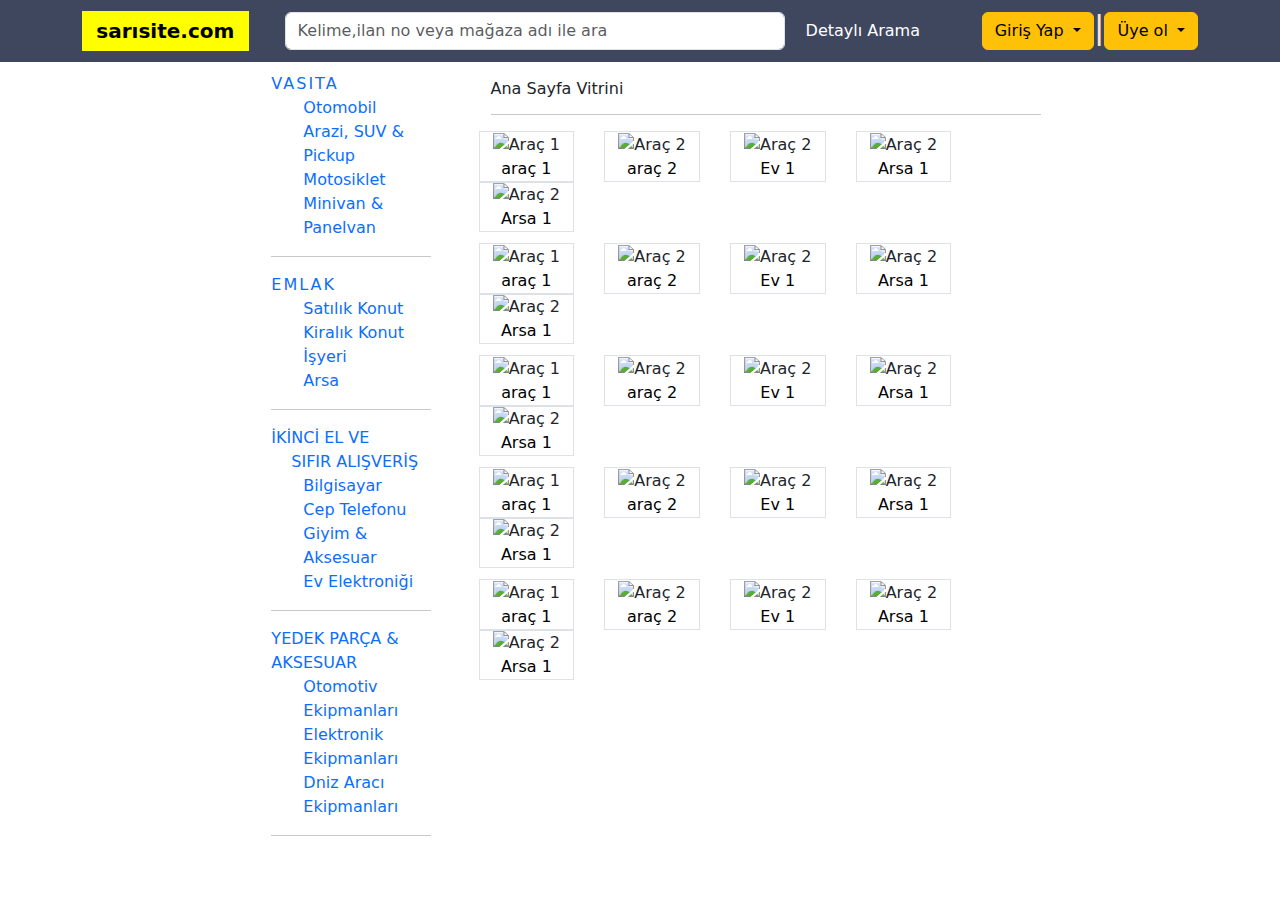
==== index.html @ e5ecdc56 "İLK KOMMİT" ====
<!DOCTYPE html>
<html lang="en">

<head>
    <meta charset="UTF-8">
    <meta name="viewport" content="width=device-width, initial-scale=1.0">
    <link rel="stylesheet" href="css/bootstrap.min.css">
    <link rel="stylesheet" href="https://cdnjs.cloudflare.com/ajax/libs/font-awesome/6.5.1/css/all.min.css"
        integrity="sha512-DTOQO9RWCH3ppGqcWaEA1BIZOC6xxalwEsw9c2QQeAIftl+Vegovlnee1c9QX4TctnWMn13TZye+giMm8e2LwA=="
        crossorigin="anonymous" referrerpolicy="no-referrer" />

    <link rel="stylesheet" href="style.css">
    <title>Sarı Site</title>


</head>

<body>

    <div>

        <nav class="navbar navbar-expand " style="background-color: #3f475f;">
            <div class=" container">
                <a style="background-color: yellow; color: black; font-weight: bold;" class="navbar-brand"
                    href="index2.html"><span style="color: yellow;">|</span> sarısite.com <span
                        style="color: yellow;">|</span> </a>
                <button class="navbar-toggler" type="button" data-bs-toggle="collapse"
                    data-bs-target="#navbarNavDropdown" aria-controls="navbarNavDropdown" aria-expanded="false"
                    aria-label="Toggle navigation">
                    <span class="navbar-toggler-icon"></span>
                </button>
                <div class=" container-fluid">
                    <form class="form-control-sm d-flex" role="search">
                        <input style=" background-color: white; width: 500px" class="form-control me-2" type="search"
                            placeholder="Kelime,ilan no veya mağaza adı ile ara" aria-label="Search">
                        <button style="color: white;" class="btn btn-outline" type="submit">Detaylı Arama</button>
                    </form>
                </div>
                <div class="dropdown">
                    <button type="button" class="btn btn-warning dropdown-toggle" data-bs-toggle="dropdown"
                        aria-expanded="false" data-bs-auto-close="outside">
                        Giriş Yap
                    </button>
                    <form style="width:350px; height: 300px;" class="dropdown-menu p-4">
                        <div class="mb-3">
                            <label for="exampleDropdownFormEmail2" class="form-label">Mail Adresi</label>
                            <input type="email" class="form-control" id="exampleDropdownFormEmail2"
                                placeholder="email@example.com">
                        </div>
                        <div class="mb-3">
                            <label for="exampleDropdownFormPassword2" class="form-label">Şifre</label>
                            <input type="password" class="form-control" id="exampleDropdownFormPassword2"
                                placeholder="Şifre..">
                        </div>
                        <div class="mb-3">
                            <div class="form-check">
                                <input type="checkbox" class="form-check-input" id="dropdownCheck2">
                                <label class="form-check-label" for="dropdownCheck2">
                                    Beni Hatırla
                                </label>
                            </div>
                        </div>
                        <button type="submit" class="btn btn-primary">Giriş Yap</button>
                    </form>


                </div>

                <h2 style="color: bisque; font-weight: lighter;"> | </h2>

                <div class="dropdown">
                    <button type="button" class="btn btn-warning dropdown-toggle" data-bs-toggle="dropdown"
                        aria-expanded="false" data-bs-auto-close="outside">
                        Üye ol
                    </button>
                    <form style="width:350px; height: 425px;" class="dropdown-menu p-4">
                        <div class="mb-3">
                            <label for="exampleDropdownFormEmail2" class="form-label">İsim</label>
                            <input type="text" class="form-control" id="exampleDropdownFormText2" placeholder="İsim..">
                        </div>
                        <div class="mb-3">
                            <label for="exampleDropdownFormEmail2" class="form-label">Soy İsim</label>
                            <input type="text" class="form-control" id="exampleDropdownFormText2"
                                placeholder="Soy İsim..">
                        </div>
                        <div class="mb-3">
                            <label for="exampleDropdownFormEmail2" class="form-label">Mail Adresi</label>
                            <input type="email" class="form-control" id="exampleDropdownFormEmail2"
                                placeholder="email@example.com">
                        </div>
                        <div class="mb-3">
                            <label for="exampleDropdownFormPassword2" class="form-label">Şifre</label>
                            <input type="password" class="form-control" id="exampleDropdownFormPassword2"
                                placeholder="Password">
                        </div>
                        <button type="submit" class="btn btn-primary">Kayıt Ol</button>
                    </form>

                </div>
            </div>
        </nav>
    </div>

    <section class="min-vh- d-flex flex-column justify-content-end align-items-center" id="home">

        <div class="d-flex flex-row">
            <div class="col-3 container">
                <div class="list-group">
                    <ul style="margin-top: 5%;">
                        <li style="list-style: none;">
                            <a class="  link-underline link-underline-opacity-0 link-underline-opacity-100-hover" style="font-weight: 500; letter-spacing: 2px;" href="index2.html">
                                <i class="fa-solid fa-code-merge"></i>
                                VASITA
                            </a>
                        </li>
                        <ul style="list-style: none;">
                            <li> <a class="  link-underline link-underline-opacity-0 link-underline-opacity-100-hover" href="otomobil/otomobil.html">Otomobil</a></li>
                            <li> <a class="  link-underline link-underline-opacity-0 link-underline-opacity-100-hover"  href="arazisuv.html">Arazi, SUV & Pickup</a></li>
                            <li> <a class="  link-underline link-underline-opacity-0 link-underline-opacity-100-hover"  href="motorsiklet.html">Motosiklet</a></li>
                            <li> <a class="  link-underline link-underline-opacity-0 link-underline-opacity-100-hover" href="minivan.html">Minivan & Panelvan</a></li>
                        </ul>
                        </li>
                        <hr>
                        <li style="list-style: none;">
                            <a class="  link-underline link-underline-opacity-0 link-underline-opacity-100-hover" style=" font-weight: 500; letter-spacing: 2px;" href="index2.html">
                                <i class="fa-solid fa-sign-hanging"></i>
                                EMLAK
                            </a>
                        </li>
                        <ul style="list-style: none;">
                            <li> <a class="  link-underline link-underline-opacity-0 link-underline-opacity-100-hover"
                                    href="index2.html">
                                    Satılık Konut
                                </a>
                            </li>
                            <li> <a class="  link-underline link-underline-opacity-0 link-underline-opacity-100-hover"
                                    href="index2.html">Kiralık Konut</a></li>
                            <li> <a class="  link-underline link-underline-opacity-0 link-underline-opacity-100-hover"
                                    href="index2.html">İşyeri</a></li>
                            <li> <a class="  link-underline link-underline-opacity-0 link-underline-opacity-100-hover"
                                    href="index2.html">Arsa</a></li>
                        </ul>
                        </li>
                        <hr>
                        <li style="list-style: none;">
                            <a class="  link-underline link-underline-opacity-0 link-underline-opacity-100-hover" style=" font-weight: 500; " href="index2.html">
                                <i class="fa-solid fa-cart-shopping"></i>
                                İKİNCİ EL VE <br> <span style="color: white;">fıe</span>SIFIR ALIŞVERİŞ
                            </a>
                        </li>
                        <ul style="list-style: none;">
                            <li> <a class="  link-underline link-underline-opacity-0 link-underline-opacity-100-hover"
                                    href="index2.html">Bilgisayar</a></li>
                            <li> <a class="  link-underline link-underline-opacity-0 link-underline-opacity-100-hover"
                                    href="index2.html">Cep Telefonu</a></li>
                            <li> <a class="  link-underline link-underline-opacity-0 link-underline-opacity-100-hover"
                                    href="index2.html">Giyim & Aksesuar</a></li>
                            <li> <a class="  link-underline link-underline-opacity-0 link-underline-opacity-100-hover"
                                    href="index2.html">Ev Elektroniği</a></li>
                        </ul>
                        </li>
                        <hr>
                        <li style="list-style: none;">
                            <a class="  link-underline link-underline-opacity-0 link-underline-opacity-100-hover" style="font-weight: 500; " href="index2.html">
                                <i class="fa-solid fa-code-compare"></i>
                                YEDEK PARÇA & AKSESUAR
                            </a>
                        </li>
                        <ul style="list-style: none;">
                            <li> <a class="  link-underline link-underline-opacity-0 link-underline-opacity-100-hover"
                                    href="index2.html">Otomotiv Ekipmanları</a></li>
                            <li> <a class="  link-underline link-underline-opacity-0 link-underline-opacity-100-hover"
                                    href="index2.html">Elektronik Ekipmanları</a></li>
                            <li> <a class="  link-underline link-underline-opacity-0 link-underline-opacity-100-hover"
                                    href="index2.html">Dniz Aracı Ekipmanları</a></li>
                        </ul>
                        </li>
                        <hr>

                    </ul>

                </div>

            </div>

            <div class="col-8 container">
                <h6 style="margin-top: 3%;">Ana Sayfa Vitrini</h6>
                <hr>
                <div>
                    <div style="grid-column-gap: 2.5cap;" class="row ">
                        <div style="cursor: pointer; text-align: center; " class="col-2  border">

                            <img style="width: 100%;" alt="Araç 1"
                                src="https://i0.shbdn.com/photos/37/08/51/thmb_1135370851kx5.jpg">
                            <a class="  link-underline link-underline-opacity-0 link-underline-opacity-100-hover" style="text-align: center;display: block;white-space: nowrap;overflow: hidden; text-overflow: ellipsis;  color: black;"
                                href="index2.html">araç 1 </a>
                        </div>
                        <div style="cursor: pointer; text-align: center; " class="col-2  border">
                            <img style="width: 100%;" alt="Araç 2"
                                src="https://i0.shbdn.com/photos/30/75/57/thmb_1128307557al5.jpg">
                            <a style="text-align: center;display: block;white-space: nowrap;overflow: hidden; text-overflow: ellipsis; text-decoration: none; color: black;"
                                href="index2.html">araç 2</a>
                        </div>
                        <div style="cursor: pointer; text-align: center; " class="col-2  border">
                            <img style="width: 100%;" alt="Araç 2"
                                src="https://i0.shbdn.com/photos/45/09/66/thmb_114245096681a.jpg">
                            <a style="text-align: center;display: block;white-space: nowrap;overflow: hidden; text-overflow: ellipsis; text-decoration: none; color: black;"
                                href="index2.html">Ev 1</a>
                        </div>
                        <div style="cursor: pointer; text-align: center; " class="col-2  border">
                            <img style="width: 100%;" alt="Araç 2"
                                src="https://i0.shbdn.com/photos/04/68/38/thmb_11330468381sg.jpg">
                            <a style="text-align: center;display: block;white-space: nowrap;overflow: hidden; text-overflow: ellipsis; text-decoration: none; color: black;"
                                href="index2.html">Arsa 1</a>
                        </div>
                        <div style="cursor: pointer; text-align: center; " class="col-2  border">
                            <img style="width: 100%;" alt="Araç 2"
                                src="https://i0.shbdn.com/photos/25/99/28/thmb_1132259928nmp.jpg">
                            <a style="text-align: center;display: block;white-space: nowrap;overflow: hidden; text-overflow: ellipsis; text-decoration: none; color: black;"
                                href="index2.html">Arsa 1</a>
                        </div>
                    </div>
                    <div style="margin-top: 2%; grid-column-gap: 2.5cap;" class="row ">
                        <div style="cursor: pointer; text-align: center; " class="col-2  border">

                            <img style="width: 100%;" alt="Araç 1"
                                src="https://i0.shbdn.com/photos/37/08/51/thmb_1135370851kx5.jpg">
                            <a class="  link-underline link-underline-opacity-0 link-underline-opacity-100-hover" style="text-align: center;display: block;white-space: nowrap;overflow: hidden; text-overflow: ellipsis;  color: black;"
                                href="index2.html">araç 1 </a>
                        </div>
                        <div style="cursor: pointer; text-align: center; " class="col-2  border">
                            <img style="width: 100%;" alt="Araç 2"
                                src="https://i0.shbdn.com/photos/30/75/57/thmb_1128307557al5.jpg">
                            <a style="text-align: center;display: block;white-space: nowrap;overflow: hidden; text-overflow: ellipsis; text-decoration: none; color: black;"
                                href="index2.html">araç 2</a>
                        </div>
                        <div style="cursor: pointer; text-align: center; " class="col-2  border">
                            <img style="width: 100%;" alt="Araç 2"
                                src="https://i0.shbdn.com/photos/45/09/66/thmb_114245096681a.jpg">
                            <a style="text-align: center;display: block;white-space: nowrap;overflow: hidden; text-overflow: ellipsis; text-decoration: none; color: black;"
                                href="index2.html">Ev 1</a>
                        </div>
                        <div style="cursor: pointer; text-align: center; " class="col-2  border">
                            <img style="width: 100%;" alt="Araç 2"
                                src="https://i0.shbdn.com/photos/04/68/38/thmb_11330468381sg.jpg">
                            <a style="text-align: center;display: block;white-space: nowrap;overflow: hidden; text-overflow: ellipsis; text-decoration: none; color: black;"
                                href="index2.html">Arsa 1</a>
                        </div>
                        <div style="cursor: pointer; text-align: center; " class="col-2  border">
                            <img style="width: 100%;" alt="Araç 2"
                                src="https://i0.shbdn.com/photos/25/99/28/thmb_1132259928nmp.jpg">
                            <a style="text-align: center;display: block;white-space: nowrap;overflow: hidden; text-overflow: ellipsis; text-decoration: none; color: black;"
                                href="index2.html">Arsa 1</a>
                        </div>
                    </div>
                    <div style="margin-top: 2%; grid-column-gap: 2.5cap;" class="row ">
                        <div style="cursor: pointer; text-align: center; " class="col-2  border">

                            <img style="width: 100%;" alt="Araç 1"
                                src="https://i0.shbdn.com/photos/37/08/51/thmb_1135370851kx5.jpg">
                            <a class="  link-underline link-underline-opacity-0 link-underline-opacity-100-hover" style="text-align: center;display: block;white-space: nowrap;overflow: hidden; text-overflow: ellipsis;  color: black;"
                                href="index2.html">araç 1 </a>
                        </div>
                        <div style="cursor: pointer; text-align: center; " class="col-2  border">
                            <img style="width: 100%;" alt="Araç 2"
                                src="https://i0.shbdn.com/photos/30/75/57/thmb_1128307557al5.jpg">
                            <a style="text-align: center;display: block;white-space: nowrap;overflow: hidden; text-overflow: ellipsis; text-decoration: none; color: black;"
                                href="index2.html">araç 2</a>
                        </div>
                        <div style="cursor: pointer; text-align: center; " class="col-2  border">
                            <img style="width: 100%;" alt="Araç 2"
                                src="https://i0.shbdn.com/photos/45/09/66/thmb_114245096681a.jpg">
                            <a style="text-align: center;display: block;white-space: nowrap;overflow: hidden; text-overflow: ellipsis; text-decoration: none; color: black;"
                                href="index2.html">Ev 1</a>
                        </div>
                        <div style="cursor: pointer; text-align: center; " class="col-2  border">
                            <img style="width: 100%;" alt="Araç 2"
                                src="https://i0.shbdn.com/photos/04/68/38/thmb_11330468381sg.jpg">
                            <a style="text-align: center;display: block;white-space: nowrap;overflow: hidden; text-overflow: ellipsis; text-decoration: none; color: black;"
                                href="index2.html">Arsa 1</a>
                        </div>
                        <div style="cursor: pointer; text-align: center; " class="col-2  border">
                            <img style="width: 100%;" alt="Araç 2"
                                src="https://i0.shbdn.com/photos/25/99/28/thmb_1132259928nmp.jpg">
                            <a style="text-align: center;display: block;white-space: nowrap;overflow: hidden; text-overflow: ellipsis; text-decoration: none; color: black;"
                                href="index2.html">Arsa 1</a>
                        </div>
                    </div>
                    <div style="margin-top: 2%; grid-column-gap: 2.5cap;" class="row ">
                        <div style="cursor: pointer; text-align: center; " class="col-2  border">

                            <img style="width: 100%;" alt="Araç 1"
                                src="https://i0.shbdn.com/photos/37/08/51/thmb_1135370851kx5.jpg">
                            <a class="  link-underline link-underline-opacity-0 link-underline-opacity-100-hover" style="text-align: center;display: block;white-space: nowrap;overflow: hidden; text-overflow: ellipsis;  color: black;"
                                href="index2.html">araç 1 </a>
                        </div>
                        <div style="cursor: pointer; text-align: center; " class="col-2  border">
                            <img style="width: 100%;" alt="Araç 2"
                                src="https://i0.shbdn.com/photos/30/75/57/thmb_1128307557al5.jpg">
                            <a style="text-align: center;display: block;white-space: nowrap;overflow: hidden; text-overflow: ellipsis; text-decoration: none; color: black;"
                                href="index2.html">araç 2</a>
                        </div>
                        <div style="cursor: pointer; text-align: center; " class="col-2  border">
                            <img style="width: 100%;" alt="Araç 2"
                                src="https://i0.shbdn.com/photos/45/09/66/thmb_114245096681a.jpg">
                            <a style="text-align: center;display: block;white-space: nowrap;overflow: hidden; text-overflow: ellipsis; text-decoration: none; color: black;"
                                href="index2.html">Ev 1</a>
                        </div>
                        <div style="cursor: pointer; text-align: center; " class="col-2  border">
                            <img style="width: 100%;" alt="Araç 2"
                                src="https://i0.shbdn.com/photos/04/68/38/thmb_11330468381sg.jpg">
                            <a style="text-align: center;display: block;white-space: nowrap;overflow: hidden; text-overflow: ellipsis; text-decoration: none; color: black;"
                                href="index2.html">Arsa 1</a>
                        </div>
                        <div style="cursor: pointer; text-align: center; " class="col-2  border">
                            <img style="width: 100%;" alt="Araç 2"
                                src="https://i0.shbdn.com/photos/25/99/28/thmb_1132259928nmp.jpg">
                            <a style="text-align: center;display: block;white-space: nowrap;overflow: hidden; text-overflow: ellipsis; text-decoration: none; color: black;"
                                href="index2.html">Arsa 1</a>
                        </div>
                    </div>
                    <div style="margin-top: 2%; grid-column-gap: 2.5cap;" class="row ">
                        <div style="cursor: pointer; text-align: center; " class="col-2  border">

                            <img style="width: 100%;" alt="Araç 1"
                                src="https://i0.shbdn.com/photos/37/08/51/thmb_1135370851kx5.jpg">
                            <a class="  link-underline link-underline-opacity-0 link-underline-opacity-100-hover" style="text-align: center;display: block;white-space: nowrap;overflow: hidden; text-overflow: ellipsis;  color: black;"
                                href="index2.html">araç 1 </a>
                        </div>
                        <div style="cursor: pointer; text-align: center; " class="col-2  border">
                            <img style="width: 100%;" alt="Araç 2"
                                src="https://i0.shbdn.com/photos/30/75/57/thmb_1128307557al5.jpg">
                            <a style="text-align: center;display: block;white-space: nowrap;overflow: hidden; text-overflow: ellipsis; text-decoration: none; color: black;"
                                href="index2.html">araç 2</a>
                        </div>
                        <div style="cursor: pointer; text-align: center; " class="col-2  border">
                            <img style="width: 100%;" alt="Araç 2"
                                src="https://i0.shbdn.com/photos/45/09/66/thmb_114245096681a.jpg">
                            <a style="text-align: center;display: block;white-space: nowrap;overflow: hidden; text-overflow: ellipsis; text-decoration: none; color: black;"
                                href="index2.html">Ev 1</a>
                        </div>
                        <div style="cursor: pointer; text-align: center; " class="col-2  border">
                            <img style="width: 100%;" alt="Araç 2"
                                src="https://i0.shbdn.com/photos/04/68/38/thmb_11330468381sg.jpg">
                            <a style="text-align: center;display: block;white-space: nowrap;overflow: hidden; text-overflow: ellipsis; text-decoration: none; color: black;"
                                href="index2.html">Arsa 1</a>
                        </div>
                        <div style="cursor: pointer; text-align: center; " class="col-2  border">
                            <img style="width: 100%;" alt="Araç 2"
                                src="https://i0.shbdn.com/photos/25/99/28/thmb_1132259928nmp.jpg">
                            <a style="text-align: center;display: block;white-space: nowrap;overflow: hidden; text-overflow: ellipsis; text-decoration: none; color: black;"
                                href="index2.html">Arsa 1</a>
                        </div>
                    </div>
                    
                    

                </div>
            </div>
        </div>




    </section>






    <script src="js/bootstrap.bundle.js"></script>
</body>

</html>
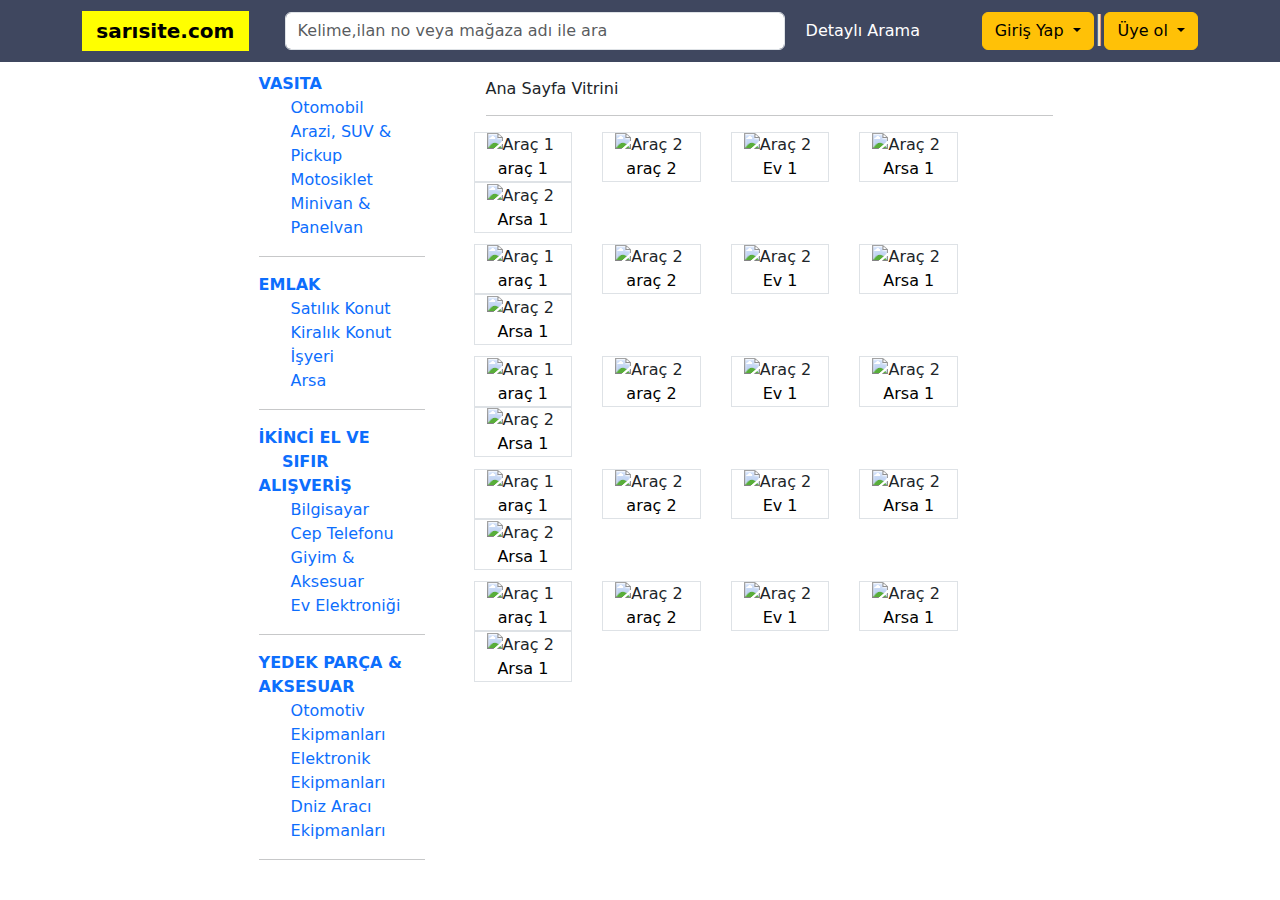
==== commit 8126fc6e: "style.css was edited" ====
--- a/index.html
+++ b/index.html
@@ -9,7 +9,7 @@
         integrity="sha512-DTOQO9RWCH3ppGqcWaEA1BIZOC6xxalwEsw9c2QQeAIftl+Vegovlnee1c9QX4TctnWMn13TZye+giMm8e2LwA=="
         crossorigin="anonymous" referrerpolicy="no-referrer" />
 
-    <link rel="stylesheet" href="style.css">
+    <link rel="stylesheet" href="/style/style.css">
     <title>Sarı Site</title>
 
 
@@ -17,13 +17,14 @@
 
 <body>
 
-    <div>
-
-        <nav class="navbar navbar-expand " style="background-color: #3f475f;">
+    <div class="navdiv">
+
+        <nav class="navbar navbar-expand">
             <div class=" container">
-                <a style="background-color: yellow; color: black; font-weight: bold;" class="navbar-brand"
-                    href="index2.html"><span style="color: yellow;">|</span> sarısite.com <span
-                        style="color: yellow;">|</span> </a>
+                <a class="navbar-brand" href="index2.html">
+                    <span class="yellowspan">|</span>
+                    sarısite.com
+                    <span class="yellowspan">|</span> </a>
                 <button class="navbar-toggler" type="button" data-bs-toggle="collapse"
                     data-bs-target="#navbarNavDropdown" aria-controls="navbarNavDropdown" aria-expanded="false"
                     aria-label="Toggle navigation">
@@ -31,7 +32,7 @@
                 </button>
                 <div class=" container-fluid">
                     <form class="form-control-sm d-flex" role="search">
-                        <input style=" background-color: white; width: 500px" class="form-control me-2" type="search"
+                        <input class="navinput form-control me-2" type="search"
                             placeholder="Kelime,ilan no veya mağaza adı ile ara" aria-label="Search">
                         <button style="color: white;" class="btn btn-outline" type="submit">Detaylı Arama</button>
                     </form>
@@ -41,7 +42,7 @@
                         aria-expanded="false" data-bs-auto-close="outside">
                         Giriş Yap
                     </button>
-                    <form style="width:350px; height: 300px;" class="dropdown-menu p-4">
+                    <form class="menuinputform dropdown-menu p-4">
                         <div class="mb-3">
                             <label for="exampleDropdownFormEmail2" class="form-label">Mail Adresi</label>
                             <input type="email" class="form-control" id="exampleDropdownFormEmail2"
@@ -73,7 +74,7 @@
                         aria-expanded="false" data-bs-auto-close="outside">
                         Üye ol
                     </button>
-                    <form style="width:350px; height: 425px;" class="dropdown-menu p-4">
+                    <form class=" menuinputform dropdown-menu p-4">
                         <div class="mb-3">
                             <label for="exampleDropdownFormEmail2" class="form-label">İsim</label>
                             <input type="text" class="form-control" id="exampleDropdownFormText2" placeholder="İsim..">
@@ -106,28 +107,34 @@
         <div class="d-flex flex-row">
             <div class="col-3 container">
                 <div class="list-group">
-                    <ul style="margin-top: 5%;">
-                        <li style="list-style: none;">
-                            <a class="  link-underline link-underline-opacity-0 link-underline-opacity-100-hover" style="font-weight: 500; letter-spacing: 2px;" href="index2.html">
+                    <ul class="selection">
+                        <li>
+                            <a class="selectionbaslik  link-underline link-underline-opacity-0 link-underline-opacity-100-hover"
+                                href="index2.html">
                                 <i class="fa-solid fa-code-merge"></i>
                                 VASITA
                             </a>
                         </li>
-                        <ul style="list-style: none;">
-                            <li> <a class="  link-underline link-underline-opacity-0 link-underline-opacity-100-hover" href="otomobil/otomobil.html">Otomobil</a></li>
-                            <li> <a class="  link-underline link-underline-opacity-0 link-underline-opacity-100-hover"  href="arazisuv.html">Arazi, SUV & Pickup</a></li>
-                            <li> <a class="  link-underline link-underline-opacity-0 link-underline-opacity-100-hover"  href="motorsiklet.html">Motosiklet</a></li>
-                            <li> <a class="  link-underline link-underline-opacity-0 link-underline-opacity-100-hover" href="minivan.html">Minivan & Panelvan</a></li>
+                        <ul>
+                            <li> <a class="  link-underline link-underline-opacity-0 link-underline-opacity-100-hover"
+                                    href="otomobil/otomobil.html">Otomobil</a></li>
+                            <li> <a class="  link-underline link-underline-opacity-0 link-underline-opacity-100-hover"
+                                    href="arazisuv.html">Arazi, SUV & Pickup</a></li>
+                            <li> <a class="  link-underline link-underline-opacity-0 link-underline-opacity-100-hover"
+                                    href="motorsiklet.html">Motosiklet</a></li>
+                            <li> <a class="  link-underline link-underline-opacity-0 link-underline-opacity-100-hover"
+                                    href="minivan.html">Minivan & Panelvan</a></li>
                         </ul>
-                        </li>
+
                         <hr>
-                        <li style="list-style: none;">
-                            <a class="  link-underline link-underline-opacity-0 link-underline-opacity-100-hover" style=" font-weight: 500; letter-spacing: 2px;" href="index2.html">
+                        <li>
+                            <a class="selectionbaslik  link-underline link-underline-opacity-0 link-underline-opacity-100-hover"
+                                href="index2.html">
                                 <i class="fa-solid fa-sign-hanging"></i>
                                 EMLAK
                             </a>
                         </li>
-                        <ul style="list-style: none;">
+                        <ul>
                             <li> <a class="  link-underline link-underline-opacity-0 link-underline-opacity-100-hover"
                                     href="index2.html">
                                     Satılık Konut
@@ -142,13 +149,14 @@
                         </ul>
                         </li>
                         <hr>
-                        <li style="list-style: none;">
-                            <a class="  link-underline link-underline-opacity-0 link-underline-opacity-100-hover" style=" font-weight: 500; " href="index2.html">
+                        <li>
+                            <a class=" selectionbaslik link-underline link-underline-opacity-0 link-underline-opacity-100-hover"
+                                href="index2.html">
                                 <i class="fa-solid fa-cart-shopping"></i>
                                 İKİNCİ EL VE <br> <span style="color: white;">fıe</span>SIFIR ALIŞVERİŞ
                             </a>
                         </li>
-                        <ul style="list-style: none;">
+                        <ul>
                             <li> <a class="  link-underline link-underline-opacity-0 link-underline-opacity-100-hover"
                                     href="index2.html">Bilgisayar</a></li>
                             <li> <a class="  link-underline link-underline-opacity-0 link-underline-opacity-100-hover"
@@ -160,13 +168,14 @@
                         </ul>
                         </li>
                         <hr>
-                        <li style="list-style: none;">
-                            <a class="  link-underline link-underline-opacity-0 link-underline-opacity-100-hover" style="font-weight: 500; " href="index2.html">
+                        <li>
+                            <a class=" selectionbaslik link-underline link-underline-opacity-0 link-underline-opacity-100-hover"
+                                href="index2.html">
                                 <i class="fa-solid fa-code-compare"></i>
                                 YEDEK PARÇA & AKSESUAR
                             </a>
                         </li>
-                        <ul style="list-style: none;">
+                        <ul>
                             <li> <a class="  link-underline link-underline-opacity-0 link-underline-opacity-100-hover"
                                     href="index2.html">Otomotiv Ekipmanları</a></li>
                             <li> <a class="  link-underline link-underline-opacity-0 link-underline-opacity-100-hover"
@@ -184,176 +193,178 @@
             </div>
 
             <div class="col-8 container">
-                <h6 style="margin-top: 3%;">Ana Sayfa Vitrini</h6>
-                <hr>
-                <div>
-                    <div style="grid-column-gap: 2.5cap;" class="row ">
-                        <div style="cursor: pointer; text-align: center; " class="col-2  border">
-
-                            <img style="width: 100%;" alt="Araç 1"
-                                src="https://i0.shbdn.com/photos/37/08/51/thmb_1135370851kx5.jpg">
-                            <a class="  link-underline link-underline-opacity-0 link-underline-opacity-100-hover" style="text-align: center;display: block;white-space: nowrap;overflow: hidden; text-overflow: ellipsis;  color: black;"
-                                href="index2.html">araç 1 </a>
-                        </div>
-                        <div style="cursor: pointer; text-align: center; " class="col-2  border">
-                            <img style="width: 100%;" alt="Araç 2"
-                                src="https://i0.shbdn.com/photos/30/75/57/thmb_1128307557al5.jpg">
-                            <a style="text-align: center;display: block;white-space: nowrap;overflow: hidden; text-overflow: ellipsis; text-decoration: none; color: black;"
-                                href="index2.html">araç 2</a>
-                        </div>
-                        <div style="cursor: pointer; text-align: center; " class="col-2  border">
-                            <img style="width: 100%;" alt="Araç 2"
-                                src="https://i0.shbdn.com/photos/45/09/66/thmb_114245096681a.jpg">
-                            <a style="text-align: center;display: block;white-space: nowrap;overflow: hidden; text-overflow: ellipsis; text-decoration: none; color: black;"
-                                href="index2.html">Ev 1</a>
-                        </div>
-                        <div style="cursor: pointer; text-align: center; " class="col-2  border">
-                            <img style="width: 100%;" alt="Araç 2"
-                                src="https://i0.shbdn.com/photos/04/68/38/thmb_11330468381sg.jpg">
-                            <a style="text-align: center;display: block;white-space: nowrap;overflow: hidden; text-overflow: ellipsis; text-decoration: none; color: black;"
-                                href="index2.html">Arsa 1</a>
-                        </div>
-                        <div style="cursor: pointer; text-align: center; " class="col-2  border">
-                            <img style="width: 100%;" alt="Araç 2"
-                                src="https://i0.shbdn.com/photos/25/99/28/thmb_1132259928nmp.jpg">
-                            <a style="text-align: center;display: block;white-space: nowrap;overflow: hidden; text-overflow: ellipsis; text-decoration: none; color: black;"
-                                href="index2.html">Arsa 1</a>
-                        </div>
-                    </div>
-                    <div style="margin-top: 2%; grid-column-gap: 2.5cap;" class="row ">
-                        <div style="cursor: pointer; text-align: center; " class="col-2  border">
-
-                            <img style="width: 100%;" alt="Araç 1"
-                                src="https://i0.shbdn.com/photos/37/08/51/thmb_1135370851kx5.jpg">
-                            <a class="  link-underline link-underline-opacity-0 link-underline-opacity-100-hover" style="text-align: center;display: block;white-space: nowrap;overflow: hidden; text-overflow: ellipsis;  color: black;"
-                                href="index2.html">araç 1 </a>
-                        </div>
-                        <div style="cursor: pointer; text-align: center; " class="col-2  border">
-                            <img style="width: 100%;" alt="Araç 2"
-                                src="https://i0.shbdn.com/photos/30/75/57/thmb_1128307557al5.jpg">
-                            <a style="text-align: center;display: block;white-space: nowrap;overflow: hidden; text-overflow: ellipsis; text-decoration: none; color: black;"
-                                href="index2.html">araç 2</a>
-                        </div>
-                        <div style="cursor: pointer; text-align: center; " class="col-2  border">
-                            <img style="width: 100%;" alt="Araç 2"
-                                src="https://i0.shbdn.com/photos/45/09/66/thmb_114245096681a.jpg">
-                            <a style="text-align: center;display: block;white-space: nowrap;overflow: hidden; text-overflow: ellipsis; text-decoration: none; color: black;"
-                                href="index2.html">Ev 1</a>
-                        </div>
-                        <div style="cursor: pointer; text-align: center; " class="col-2  border">
-                            <img style="width: 100%;" alt="Araç 2"
-                                src="https://i0.shbdn.com/photos/04/68/38/thmb_11330468381sg.jpg">
-                            <a style="text-align: center;display: block;white-space: nowrap;overflow: hidden; text-overflow: ellipsis; text-decoration: none; color: black;"
-                                href="index2.html">Arsa 1</a>
-                        </div>
-                        <div style="cursor: pointer; text-align: center; " class="col-2  border">
-                            <img style="width: 100%;" alt="Araç 2"
-                                src="https://i0.shbdn.com/photos/25/99/28/thmb_1132259928nmp.jpg">
-                            <a style="text-align: center;display: block;white-space: nowrap;overflow: hidden; text-overflow: ellipsis; text-decoration: none; color: black;"
-                                href="index2.html">Arsa 1</a>
-                        </div>
-                    </div>
-                    <div style="margin-top: 2%; grid-column-gap: 2.5cap;" class="row ">
-                        <div style="cursor: pointer; text-align: center; " class="col-2  border">
-
-                            <img style="width: 100%;" alt="Araç 1"
-                                src="https://i0.shbdn.com/photos/37/08/51/thmb_1135370851kx5.jpg">
-                            <a class="  link-underline link-underline-opacity-0 link-underline-opacity-100-hover" style="text-align: center;display: block;white-space: nowrap;overflow: hidden; text-overflow: ellipsis;  color: black;"
-                                href="index2.html">araç 1 </a>
-                        </div>
-                        <div style="cursor: pointer; text-align: center; " class="col-2  border">
-                            <img style="width: 100%;" alt="Araç 2"
-                                src="https://i0.shbdn.com/photos/30/75/57/thmb_1128307557al5.jpg">
-                            <a style="text-align: center;display: block;white-space: nowrap;overflow: hidden; text-overflow: ellipsis; text-decoration: none; color: black;"
-                                href="index2.html">araç 2</a>
-                        </div>
-                        <div style="cursor: pointer; text-align: center; " class="col-2  border">
-                            <img style="width: 100%;" alt="Araç 2"
-                                src="https://i0.shbdn.com/photos/45/09/66/thmb_114245096681a.jpg">
-                            <a style="text-align: center;display: block;white-space: nowrap;overflow: hidden; text-overflow: ellipsis; text-decoration: none; color: black;"
-                                href="index2.html">Ev 1</a>
-                        </div>
-                        <div style="cursor: pointer; text-align: center; " class="col-2  border">
-                            <img style="width: 100%;" alt="Araç 2"
-                                src="https://i0.shbdn.com/photos/04/68/38/thmb_11330468381sg.jpg">
-                            <a style="text-align: center;display: block;white-space: nowrap;overflow: hidden; text-overflow: ellipsis; text-decoration: none; color: black;"
-                                href="index2.html">Arsa 1</a>
-                        </div>
-                        <div style="cursor: pointer; text-align: center; " class="col-2  border">
-                            <img style="width: 100%;" alt="Araç 2"
-                                src="https://i0.shbdn.com/photos/25/99/28/thmb_1132259928nmp.jpg">
-                            <a style="text-align: center;display: block;white-space: nowrap;overflow: hidden; text-overflow: ellipsis; text-decoration: none; color: black;"
-                                href="index2.html">Arsa 1</a>
-                        </div>
-                    </div>
-                    <div style="margin-top: 2%; grid-column-gap: 2.5cap;" class="row ">
-                        <div style="cursor: pointer; text-align: center; " class="col-2  border">
-
-                            <img style="width: 100%;" alt="Araç 1"
-                                src="https://i0.shbdn.com/photos/37/08/51/thmb_1135370851kx5.jpg">
-                            <a class="  link-underline link-underline-opacity-0 link-underline-opacity-100-hover" style="text-align: center;display: block;white-space: nowrap;overflow: hidden; text-overflow: ellipsis;  color: black;"
-                                href="index2.html">araç 1 </a>
-                        </div>
-                        <div style="cursor: pointer; text-align: center; " class="col-2  border">
-                            <img style="width: 100%;" alt="Araç 2"
-                                src="https://i0.shbdn.com/photos/30/75/57/thmb_1128307557al5.jpg">
-                            <a style="text-align: center;display: block;white-space: nowrap;overflow: hidden; text-overflow: ellipsis; text-decoration: none; color: black;"
-                                href="index2.html">araç 2</a>
-                        </div>
-                        <div style="cursor: pointer; text-align: center; " class="col-2  border">
-                            <img style="width: 100%;" alt="Araç 2"
-                                src="https://i0.shbdn.com/photos/45/09/66/thmb_114245096681a.jpg">
-                            <a style="text-align: center;display: block;white-space: nowrap;overflow: hidden; text-overflow: ellipsis; text-decoration: none; color: black;"
-                                href="index2.html">Ev 1</a>
-                        </div>
-                        <div style="cursor: pointer; text-align: center; " class="col-2  border">
-                            <img style="width: 100%;" alt="Araç 2"
-                                src="https://i0.shbdn.com/photos/04/68/38/thmb_11330468381sg.jpg">
-                            <a style="text-align: center;display: block;white-space: nowrap;overflow: hidden; text-overflow: ellipsis; text-decoration: none; color: black;"
-                                href="index2.html">Arsa 1</a>
-                        </div>
-                        <div style="cursor: pointer; text-align: center; " class="col-2  border">
-                            <img style="width: 100%;" alt="Araç 2"
-                                src="https://i0.shbdn.com/photos/25/99/28/thmb_1132259928nmp.jpg">
-                            <a style="text-align: center;display: block;white-space: nowrap;overflow: hidden; text-overflow: ellipsis; text-decoration: none; color: black;"
-                                href="index2.html">Arsa 1</a>
-                        </div>
-                    </div>
-                    <div style="margin-top: 2%; grid-column-gap: 2.5cap;" class="row ">
-                        <div style="cursor: pointer; text-align: center; " class="col-2  border">
-
-                            <img style="width: 100%;" alt="Araç 1"
-                                src="https://i0.shbdn.com/photos/37/08/51/thmb_1135370851kx5.jpg">
-                            <a class="  link-underline link-underline-opacity-0 link-underline-opacity-100-hover" style="text-align: center;display: block;white-space: nowrap;overflow: hidden; text-overflow: ellipsis;  color: black;"
-                                href="index2.html">araç 1 </a>
-                        </div>
-                        <div style="cursor: pointer; text-align: center; " class="col-2  border">
-                            <img style="width: 100%;" alt="Araç 2"
-                                src="https://i0.shbdn.com/photos/30/75/57/thmb_1128307557al5.jpg">
-                            <a style="text-align: center;display: block;white-space: nowrap;overflow: hidden; text-overflow: ellipsis; text-decoration: none; color: black;"
-                                href="index2.html">araç 2</a>
-                        </div>
-                        <div style="cursor: pointer; text-align: center; " class="col-2  border">
-                            <img style="width: 100%;" alt="Araç 2"
-                                src="https://i0.shbdn.com/photos/45/09/66/thmb_114245096681a.jpg">
-                            <a style="text-align: center;display: block;white-space: nowrap;overflow: hidden; text-overflow: ellipsis; text-decoration: none; color: black;"
-                                href="index2.html">Ev 1</a>
-                        </div>
-                        <div style="cursor: pointer; text-align: center; " class="col-2  border">
-                            <img style="width: 100%;" alt="Araç 2"
-                                src="https://i0.shbdn.com/photos/04/68/38/thmb_11330468381sg.jpg">
-                            <a style="text-align: center;display: block;white-space: nowrap;overflow: hidden; text-overflow: ellipsis; text-decoration: none; color: black;"
-                                href="index2.html">Arsa 1</a>
-                        </div>
-                        <div style="cursor: pointer; text-align: center; " class="col-2  border">
-                            <img style="width: 100%;" alt="Araç 2"
-                                src="https://i0.shbdn.com/photos/25/99/28/thmb_1132259928nmp.jpg">
-                            <a style="text-align: center;display: block;white-space: nowrap;overflow: hidden; text-overflow: ellipsis; text-decoration: none; color: black;"
-                                href="index2.html">Arsa 1</a>
-                        </div>
-                    </div>
-                    
-                    
+
+
+                <div class="showcasepage">
+                    <h6>Ana Sayfa Vitrini</h6>
+                    <hr>
+                    <div class="row ">
+                        <div class="col-2  border">
+
+                            <img alt="Araç 1"
+                                src="https://i0.shbdn.com/photos/37/08/51/thmb_1135370851kx5.jpg">
+                            <a class="  link-underline link-underline-opacity-0 link-underline-opacity-100-hover"
+                                href="index2.html">araç 1 </a>
+                        </div>
+                        <div  class="col-2  border">
+                            <img alt="Araç 2"
+                                src="https://i0.shbdn.com/photos/30/75/57/thmb_1128307557al5.jpg">
+                            <a class="  link-underline link-underline-opacity-0 link-underline-opacity-100-hover"
+                                href="index2.html">araç 2</a>
+                        </div>
+                        <div class="col-2  border">
+                            <img alt="Araç 2"
+                                src="https://i0.shbdn.com/photos/45/09/66/thmb_114245096681a.jpg">
+                            <a class="  link-underline link-underline-opacity-0 link-underline-opacity-100-hover"
+                                href="index2.html">Ev 1</a>
+                        </div>
+                        <div class="col-2  border">
+                            <img alt="Araç 2"
+                                src="https://i0.shbdn.com/photos/04/68/38/thmb_11330468381sg.jpg">
+                            <a class="  link-underline link-underline-opacity-0 link-underline-opacity-100-hover"
+                                href="index2.html">Arsa 1</a>
+                        </div>
+                        <div class="col-2  border">
+                            <img alt="Araç 2"
+                                src="https://i0.shbdn.com/photos/25/99/28/thmb_1132259928nmp.jpg">
+                            <a class="  link-underline link-underline-opacity-0 link-underline-opacity-100-hover"
+                                href="index2.html">Arsa 1</a>
+                        </div>
+                    </div>
+                    <div class="row ">
+                        <div class="col-2  border">
+
+                            <img alt="Araç 1"
+                                src="https://i0.shbdn.com/photos/37/08/51/thmb_1135370851kx5.jpg">
+                            <a class="  link-underline link-underline-opacity-0 link-underline-opacity-100-hover"
+                                href="index2.html">araç 1 </a>
+                        </div>
+                        <div class="col-2  border">
+                            <img alt="Araç 2"
+                                src="https://i0.shbdn.com/photos/30/75/57/thmb_1128307557al5.jpg">
+                            <a class="  link-underline link-underline-opacity-0 link-underline-opacity-100-hover"
+                                href="index2.html">araç 2</a>
+                        </div>
+                        <div class="col-2  border">
+                            <img alt="Araç 2"
+                                src="https://i0.shbdn.com/photos/45/09/66/thmb_114245096681a.jpg">
+                            <a class="  link-underline link-underline-opacity-0 link-underline-opacity-100-hover"
+                                href="index2.html">Ev 1</a>
+                        </div>
+                        <div class="col-2  border">
+                            <img alt="Araç 2"
+                                src="https://i0.shbdn.com/photos/04/68/38/thmb_11330468381sg.jpg">
+                            <a class="  link-underline link-underline-opacity-0 link-underline-opacity-100-hover"
+                                href="index2.html">Arsa 1</a>
+                        </div>
+                        <div class="col-2  border">
+                            <img alt="Araç 2"
+                                src="https://i0.shbdn.com/photos/25/99/28/thmb_1132259928nmp.jpg">
+                            <a class="  link-underline link-underline-opacity-0 link-underline-opacity-100-hover"
+                                href="index2.html">Arsa 1</a>
+                        </div>
+                    </div>
+                    <div class="row ">
+                        <div class="col-2  border">
+
+                            <img alt="Araç 1"
+                                src="https://i0.shbdn.com/photos/37/08/51/thmb_1135370851kx5.jpg">
+                            <a class="  link-underline link-underline-opacity-0 link-underline-opacity-100-hover"
+                                href="index2.html">araç 1 </a>
+                        </div>
+                        <div class="col-2  border">
+                            <img alt="Araç 2"
+                                src="https://i0.shbdn.com/photos/30/75/57/thmb_1128307557al5.jpg">
+                            <a class="  link-underline link-underline-opacity-0 link-underline-opacity-100-hover"
+                                href="index2.html">araç 2</a>
+                        </div>
+                        <div class="col-2  border">
+                            <img alt="Araç 2"
+                                src="https://i0.shbdn.com/photos/45/09/66/thmb_114245096681a.jpg">
+                            <a class="  link-underline link-underline-opacity-0 link-underline-opacity-100-hover"
+                                href="index2.html">Ev 1</a>
+                        </div>
+                        <div class="col-2  border">
+                            <img alt="Araç 2"
+                                src="https://i0.shbdn.com/photos/04/68/38/thmb_11330468381sg.jpg">
+                            <a class="  link-underline link-underline-opacity-0 link-underline-opacity-100-hover"
+                                href="index2.html">Arsa 1</a>
+                        </div>
+                        <div class="col-2  border">
+                            <img alt="Araç 2"
+                                src="https://i0.shbdn.com/photos/25/99/28/thmb_1132259928nmp.jpg">
+                            <a class="  link-underline link-underline-opacity-0 link-underline-opacity-100-hover"
+                                href="index2.html">Arsa 1</a>
+                        </div>
+                    </div>
+                    <div class="row ">
+                        <div class="col-2  border">
+
+                            <img alt="Araç 1"
+                                src="https://i0.shbdn.com/photos/37/08/51/thmb_1135370851kx5.jpg">
+                            <a class="  link-underline link-underline-opacity-0 link-underline-opacity-100-hover"
+                                href="index2.html">araç 1 </a>
+                        </div>
+                        <div class="col-2  border">
+                            <img alt="Araç 2"
+                                src="https://i0.shbdn.com/photos/30/75/57/thmb_1128307557al5.jpg">
+                            <a class="  link-underline link-underline-opacity-0 link-underline-opacity-100-hover"
+                                href="index2.html">araç 2</a>
+                        </div>
+                        <div class="col-2  border">
+                            <img alt="Araç 2"
+                                src="https://i0.shbdn.com/photos/45/09/66/thmb_114245096681a.jpg">
+                            <a class="  link-underline link-underline-opacity-0 link-underline-opacity-100-hover"
+                                href="index2.html">Ev 1</a>
+                        </div>
+                        <div  class="col-2  border">
+                            <img alt="Araç 2"
+                                src="https://i0.shbdn.com/photos/04/68/38/thmb_11330468381sg.jpg">
+                            <a class="  link-underline link-underline-opacity-0 link-underline-opacity-100-hover"
+                                href="index2.html">Arsa 1</a>
+                        </div>
+                        <div  class="col-2  border">
+                            <img alt="Araç 2"
+                                src="https://i0.shbdn.com/photos/25/99/28/thmb_1132259928nmp.jpg">
+                            <a class="  link-underline link-underline-opacity-0 link-underline-opacity-100-hover"
+                                href="index2.html">Arsa 1</a>
+                        </div>
+                    </div>
+                    <div class="row ">
+                        <div  class="col-2  border">
+
+                            <img alt="Araç 1"
+                                src="https://i0.shbdn.com/photos/37/08/51/thmb_1135370851kx5.jpg">
+                            <a class="  link-underline link-underline-opacity-0 link-underline-opacity-100-hover"
+                                href="index2.html">araç 1 </a>
+                        </div>
+                        <div class="col-2  border">
+                            <img alt="Araç 2"
+                                src="https://i0.shbdn.com/photos/30/75/57/thmb_1128307557al5.jpg">
+                            <a class="  link-underline link-underline-opacity-0 link-underline-opacity-100-hover"
+                                href="index2.html">araç 2</a>
+                        </div>
+                        <div class="col-2  border">
+                            <img alt="Araç 2"
+                                src="https://i0.shbdn.com/photos/45/09/66/thmb_114245096681a.jpg">
+                            <a class="  link-underline link-underline-opacity-0 link-underline-opacity-100-hover"
+                                href="index2.html">Ev 1</a>
+                        </div>
+                        <div  class="col-2  border">
+                            <img alt="Araç 2"
+                                src="https://i0.shbdn.com/photos/04/68/38/thmb_11330468381sg.jpg">
+                            <a class="  link-underline link-underline-opacity-0 link-underline-opacity-100-hover"
+                                href="index2.html">Arsa 1</a>
+                        </div>
+                        <div  class="col-2  border">
+                            <img alt="Araç 2"
+                                src="https://i0.shbdn.com/photos/25/99/28/thmb_1132259928nmp.jpg">
+                            <a class="  link-underline link-underline-opacity-0 link-underline-opacity-100-hover"
+                                href="index2.html">Arsa 1</a>
+                        </div>
+                    </div>
+
+
 
                 </div>
             </div>
--- a/style/style.css
+++ b/style/style.css
@@ -0,0 +1,63 @@
+li{
+    list-style: none;
+}
+
+.navdiv .navbar{
+    background-color: #3f475f
+    
+}
+
+.navdiv .navbar div a{
+    background-color: yellow; 
+    color: black; 
+    font-weight: bold
+}
+.yellowspan{
+    color: yellow
+}
+
+.selection{
+    margin-top: 5%
+}
+
+.selectionbaslik{
+    font-weight: bold;
+}
+
+
+
+.navinput{
+    background-color: white; 
+    width: 500px
+}
+
+.menuinputform{
+    width: 300px; 
+    height: auto;
+}
+
+.showcasepage{
+    margin-top: 3%;
+}
+
+.row{
+    margin-top: 2%;
+    grid-column-gap: 2.5cap
+}
+
+.row div{
+    cursor: pointer;  
+}
+
+.row div a{
+    text-align: center;
+    display: block;
+    white-space: nowrap;
+    overflow: hidden; 
+    text-overflow: ellipsis;  
+    color: black;
+}
+
+.row img{
+    width: 100%;
+}